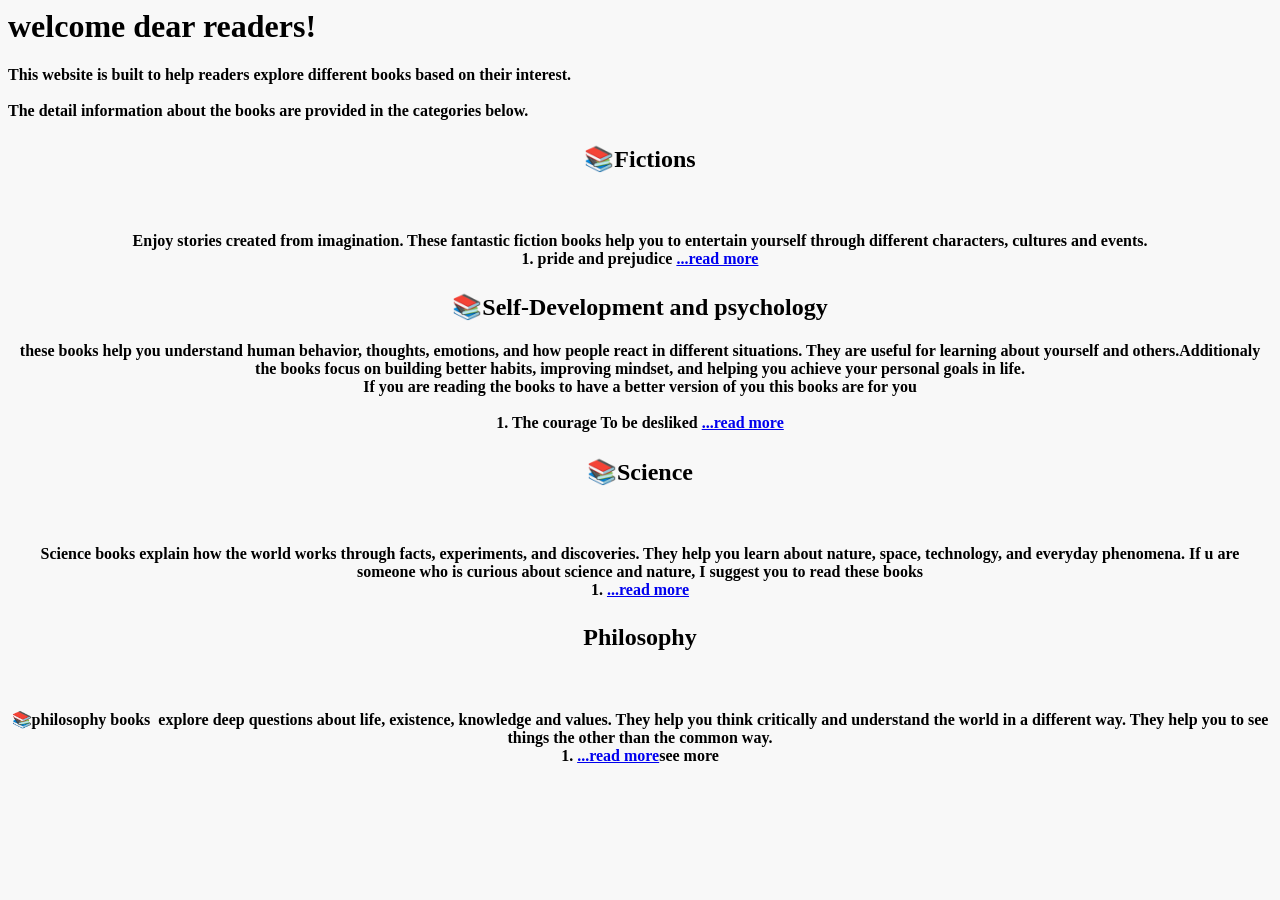
==== index.html @ bdeb99b1 "Update index.html" ====
<html>
  <head>
    <title>
      
      best book recommendation for begginers
    </title>
    <style >
      body {
        font-family:'segeo UI';
        background-color:#f8f8f8;
      }
    </style>
  </head>
  <body>
    <h1 >welcome dear readers!</h1>
    <h4>This website is built to help readers explore different books based on their interest.
    <br>
    <br>
    The  detail information about the books are provided in the categories below.</h4>
  <table tableborder="5">    <tr>
      <th><h2>📚Fictions</h2><br>
      <h4>Enjoy stories created from imagination. These fantastic fiction books help you to entertain yourself through different characters, cultures and events.<br>
      1. pride and prejudice
      <a href="Fiction.html">...read more</a></h4>
      </th>
    </tr>

    <th>
<h2>📚Self-Development and psychology<h2>
<h4>these books help you understand human behavior, thoughts, emotions, and how people react in different situations. They are useful for learning about yourself and others.Additionaly the books focus on building better habits, improving mindset, and helping you achieve your personal goals in life.<br>
If you are reading the books to have a better version of you this books are for you
<br>
<br>
1. The courage To be desliked 
<a href="Self-development.html">...read more</a></h4>
      </th>
    </tr>
  <tr>
    <th><h2>📚Science</h2>
<br>

<h4>Science books explain how the world works through facts, experiments, and discoveries. 

They help you learn about nature, space, technology, and everyday phenomena. If u are someone who is curious about science and nature, I suggest you to read these books 
<br>
1. <a href="Science.html">...read more</a></h4>
</th>
</tr>
<tr>
  <th>
    <h2>Philosophy</h2>

<br>

<h4></h4>📚philosophy books  explore deep questions about life, existence, knowledge and values. They help you think critically and understand the world in a different way. They help you to see things the other than the common way.
<br>

1. <a href="Philosophy.html">...read more</a>see more
</h4>

  </th>
</tr>

  </table>
  <br>
  
  </body>
</html>
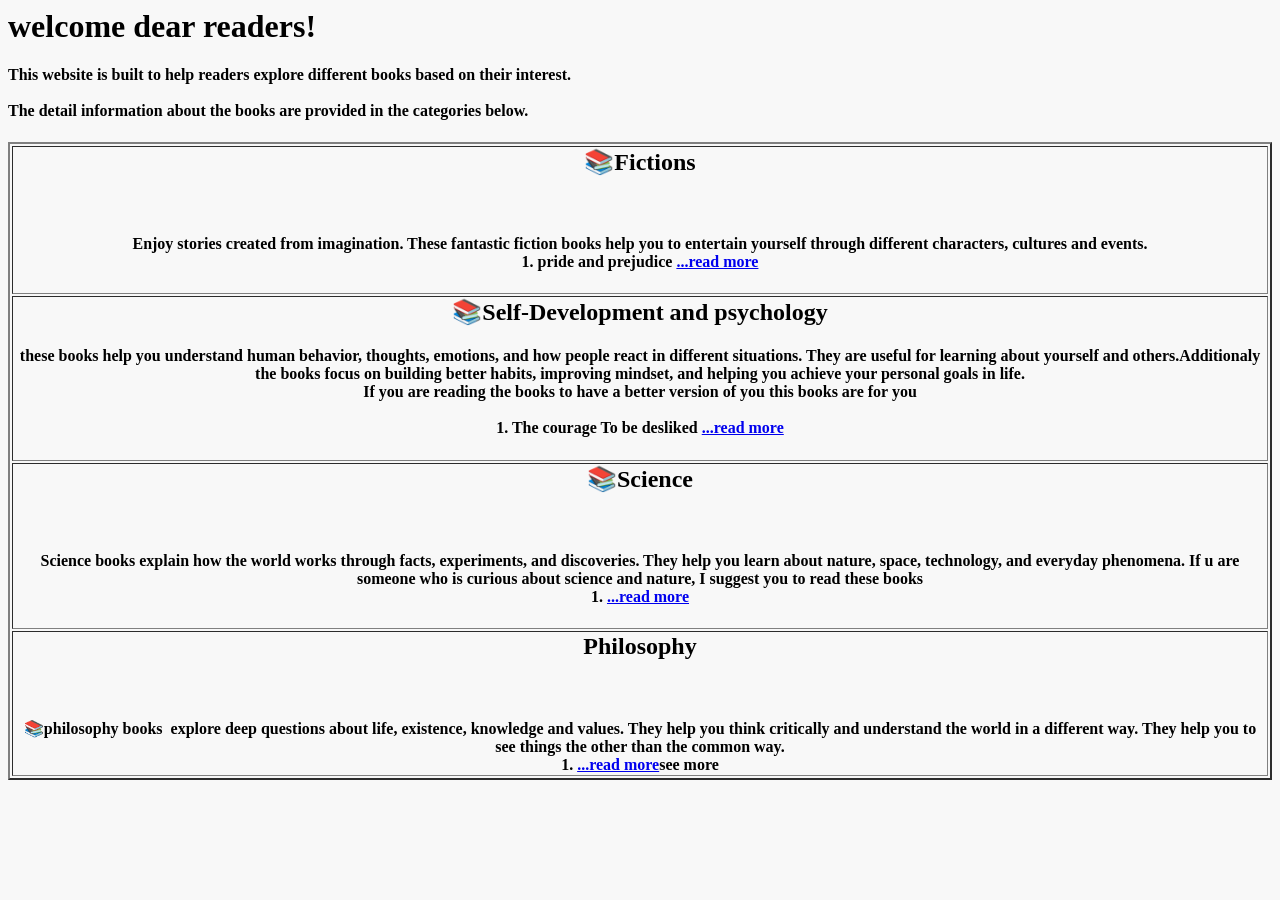
==== commit 4af6ce64: "Update index.html" ====
--- a/index.html
+++ b/index.html
@@ -17,7 +17,7 @@
     <br>
     <br>
     The  detail information about the books are provided in the categories below.</h4>
-  <table tableborder="5">    <tr>
+  <table table border="2">    <tr>
       <th><h2>📚Fictions</h2><br>
       <h4>Enjoy stories created from imagination. These fantastic fiction books help you to entertain yourself through different characters, cultures and events.<br>
       1. pride and prejudice
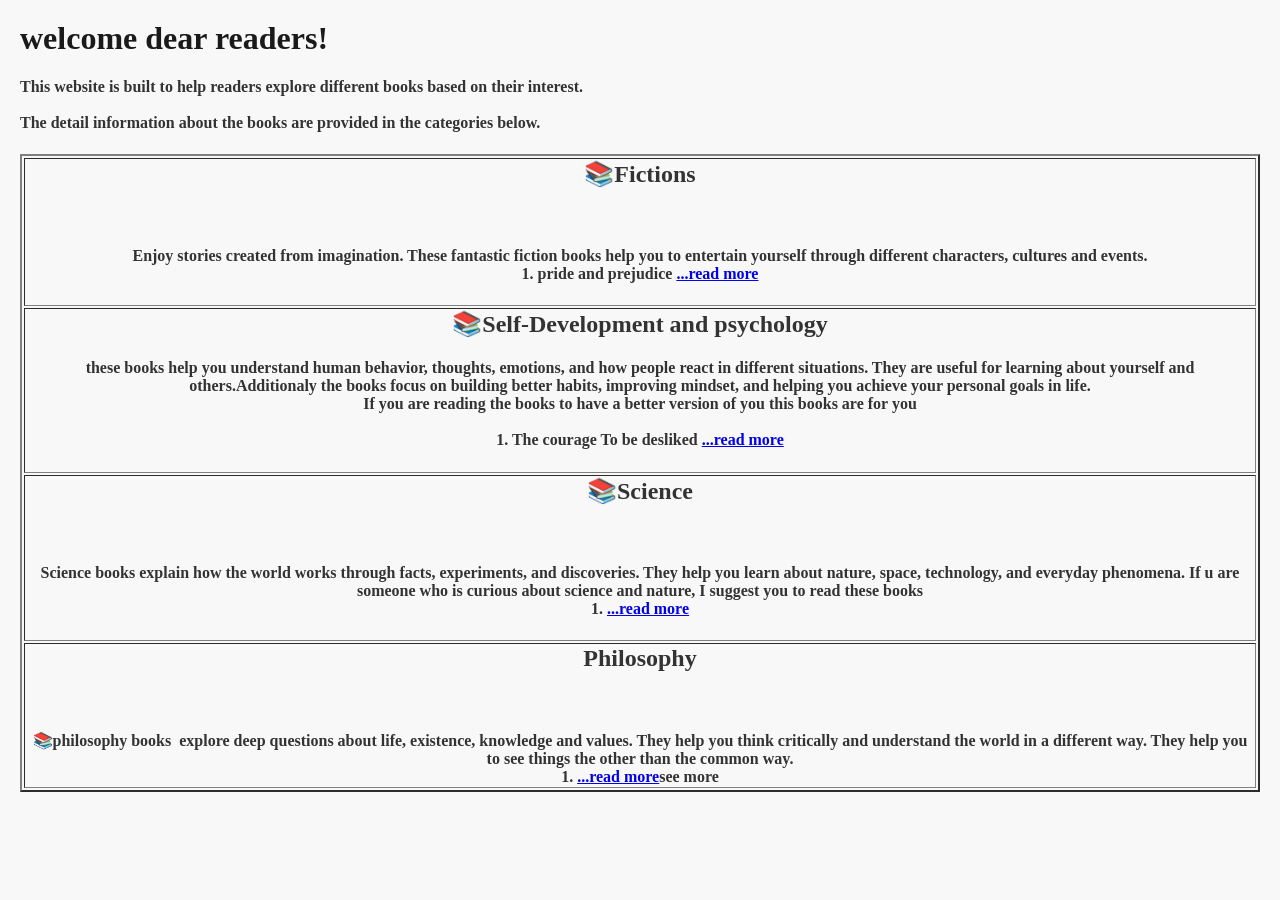
==== commit e854cb03: "Update index.html" ====
--- a/index.html
+++ b/index.html
@@ -6,9 +6,15 @@
     </title>
     <style >
       body {
-        font-family:'segeo UI';
-        background-color:#f8f8f8;
+        font-family: 'verdana';
+        background-color: #f8f8f8;
+        margin: 20px;
+        color: #333;
+        
       }
+      h1 {text-align:left;
+          color:#1a1a1a;
+         }
     </style>
   </head>
   <body>
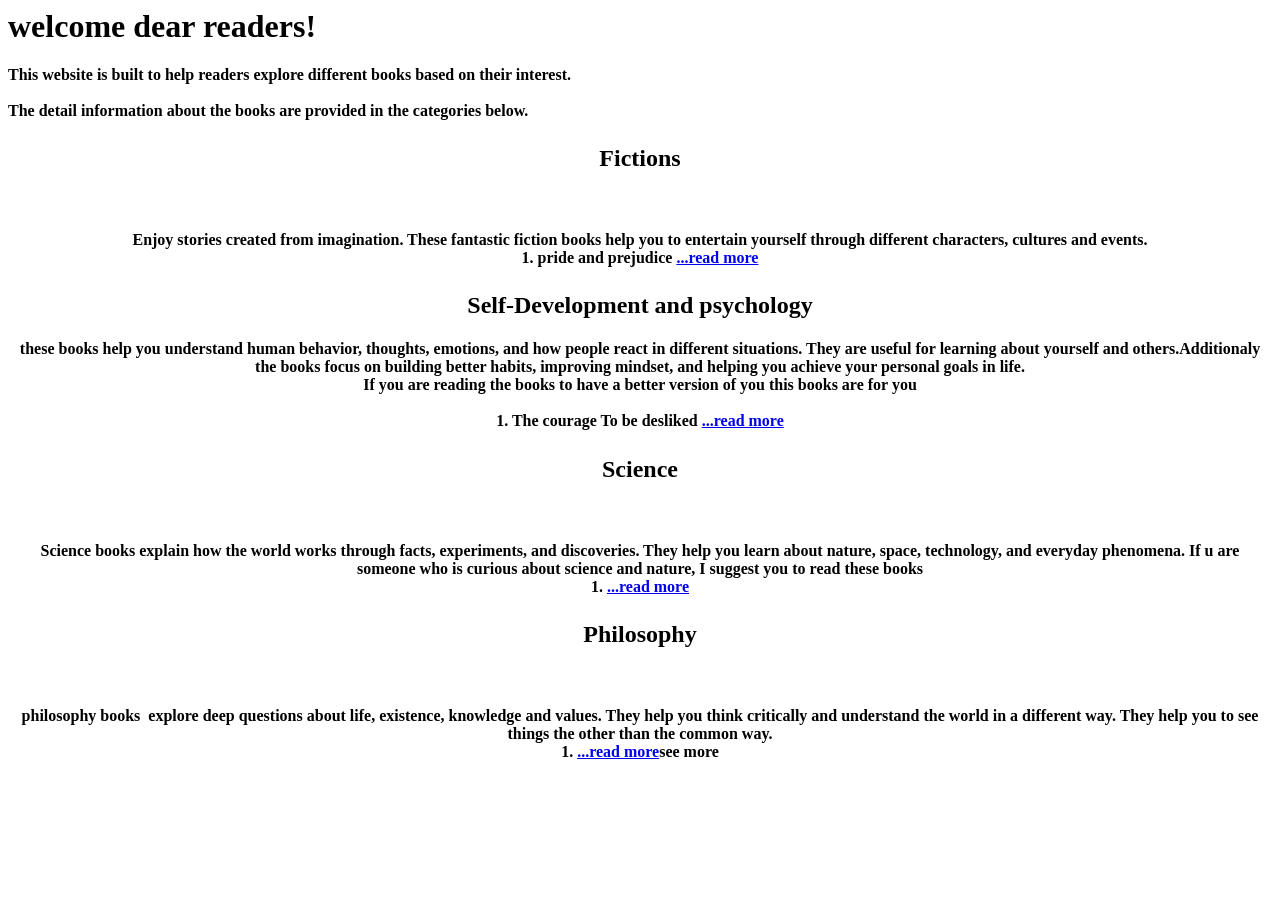
==== commit f22ca352: "Update index.html" ====
--- a/index.html
+++ b/index.html
@@ -4,18 +4,7 @@
       
       best book recommendation for begginers
     </title>
-    <style >
-      body {
-        font-family: 'verdana';
-        background-color: #f8f8f8;
-        margin: 20px;
-        color: #333;
-        
-      }
-      h1 {text-align:left;
-          color:#1a1a1a;
-         }
-    </style>
+     <link rel="stylesheet" href="decor.css"> 
   </head>
   <body>
     <h1 >welcome dear readers!</h1>
@@ -23,8 +12,8 @@
     <br>
     <br>
     The  detail information about the books are provided in the categories below.</h4>
-  <table table border="2">    <tr>
-      <th><h2>📚Fictions</h2><br>
+  <table>    <tr>
+      <th><h2>Fictions</h2><br>
       <h4>Enjoy stories created from imagination. These fantastic fiction books help you to entertain yourself through different characters, cultures and events.<br>
       1. pride and prejudice
       <a href="Fiction.html">...read more</a></h4>
@@ -32,7 +21,7 @@
     </tr>
 
     <th>
-<h2>📚Self-Development and psychology<h2>
+<h2>Self-Development and psychology<h2>
 <h4>these books help you understand human behavior, thoughts, emotions, and how people react in different situations. They are useful for learning about yourself and others.Additionaly the books focus on building better habits, improving mindset, and helping you achieve your personal goals in life.<br>
 If you are reading the books to have a better version of you this books are for you
 <br>
@@ -42,7 +31,7 @@
       </th>
     </tr>
   <tr>
-    <th><h2>📚Science</h2>
+    <th><h2>Science</h2>
 <br>
 
 <h4>Science books explain how the world works through facts, experiments, and discoveries. 
@@ -58,7 +47,7 @@
 
 <br>
 
-<h4></h4>📚philosophy books  explore deep questions about life, existence, knowledge and values. They help you think critically and understand the world in a different way. They help you to see things the other than the common way.
+<h4></h4>philosophy books  explore deep questions about life, existence, knowledge and values. They help you think critically and understand the world in a different way. They help you to see things the other than the common way.
 <br>
 
 1. <a href="Philosophy.html">...read more</a>see more
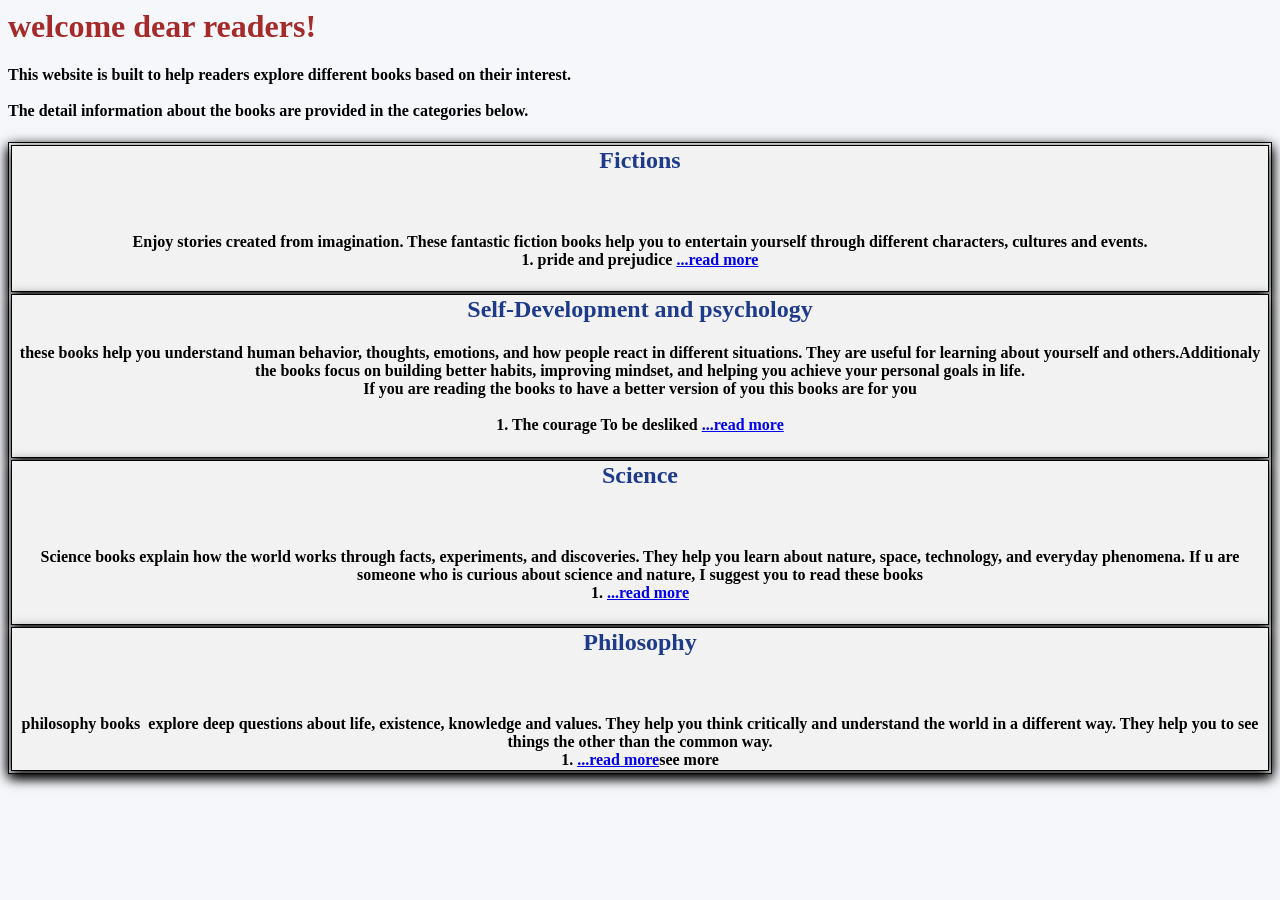
==== commit 505ceb94: "Update index.html" ====
--- a/index.html
+++ b/index.html
@@ -5,6 +5,22 @@
       best book recommendation for begginers
     </title>
      <link rel="stylesheet" href="decor.css"> 
+  <style>
+  body{
+  background-color: #f5f7fa;
+  h1{color:brown;
+  font-family: 'playfair display', Serif;
+  }
+  table, th,td {
+    border: 1px solid ;
+    background: #f2f2f2;
+    box-shadow: 0 4px 12px;
+    h2{
+    color :#1e3a8a;
+    font-family: 'playfair display', Serif;
+    
+}
+    </style>
   </head>
   <body>
     <h1 >welcome dear readers!</h1>
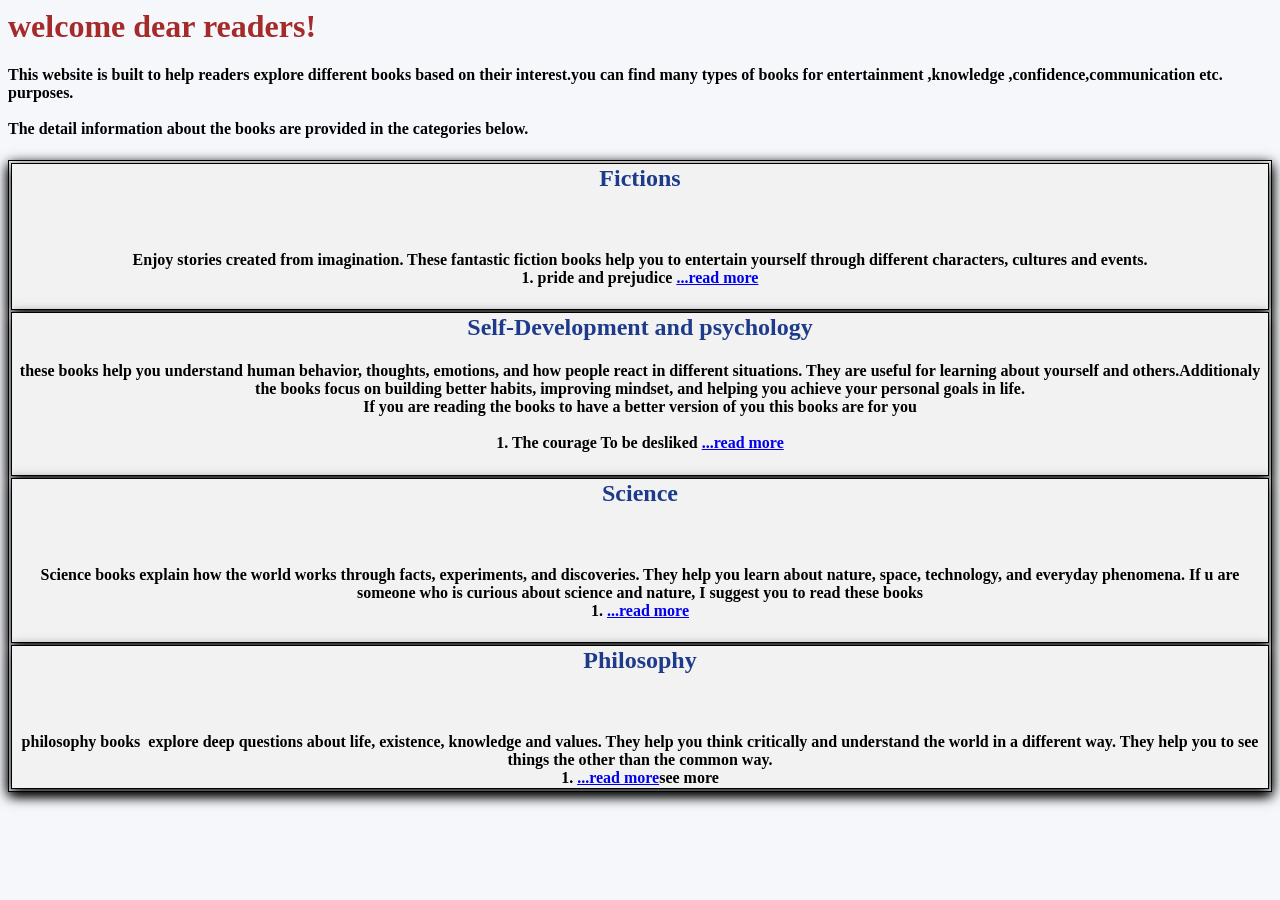
==== commit 3692004b: "Update index.html" ====
--- a/index.html
+++ b/index.html
@@ -24,7 +24,7 @@
   </head>
   <body>
     <h1 >welcome dear readers!</h1>
-    <h4>This website is built to help readers explore different books based on their interest.
+    <h4>This website is built to help readers explore different books based on their interest.you can find many types of books for entertainment ,knowledge ,confidence,communication etc. purposes.
     <br>
     <br>
     The  detail information about the books are provided in the categories below.</h4>
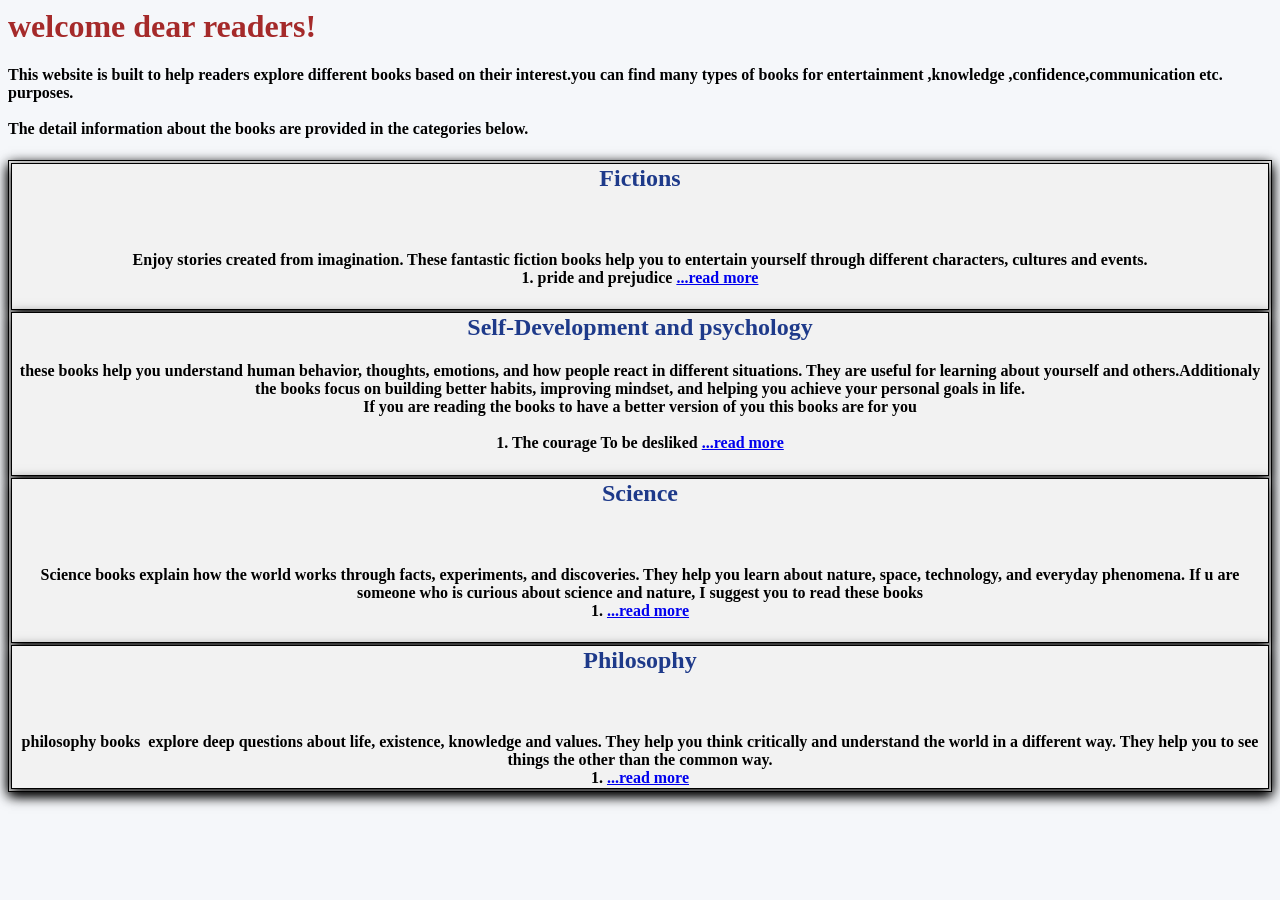
==== commit 520364ee: "Update index.html" ====
--- a/index.html
+++ b/index.html
@@ -66,7 +66,7 @@
 <h4></h4>philosophy books  explore deep questions about life, existence, knowledge and values. They help you think critically and understand the world in a different way. They help you to see things the other than the common way.
 <br>
 
-1. <a href="Philosophy.html">...read more</a>see more
+1. <a href="Philosophy.html">...read more</a>
 </h4>
 
   </th>
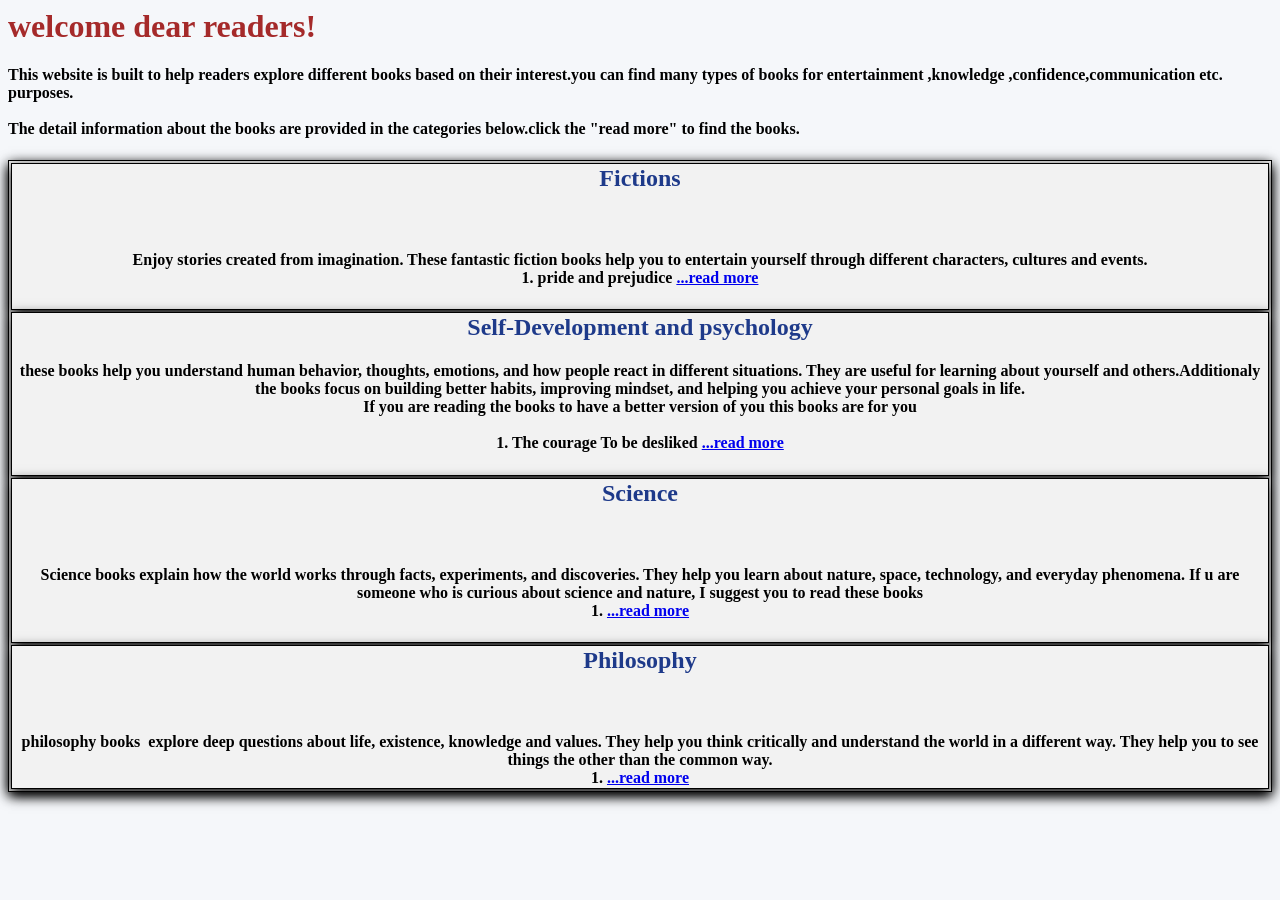
==== commit 2c625210: "Update index.html" ====
--- a/index.html
+++ b/index.html
@@ -27,7 +27,7 @@
     <h4>This website is built to help readers explore different books based on their interest.you can find many types of books for entertainment ,knowledge ,confidence,communication etc. purposes.
     <br>
     <br>
-    The  detail information about the books are provided in the categories below.</h4>
+    The  detail information about the books are provided in the categories below.click the "read more" to find the books.</h4>
   <table>    <tr>
       <th><h2>Fictions</h2><br>
       <h4>Enjoy stories created from imagination. These fantastic fiction books help you to entertain yourself through different characters, cultures and events.<br>
